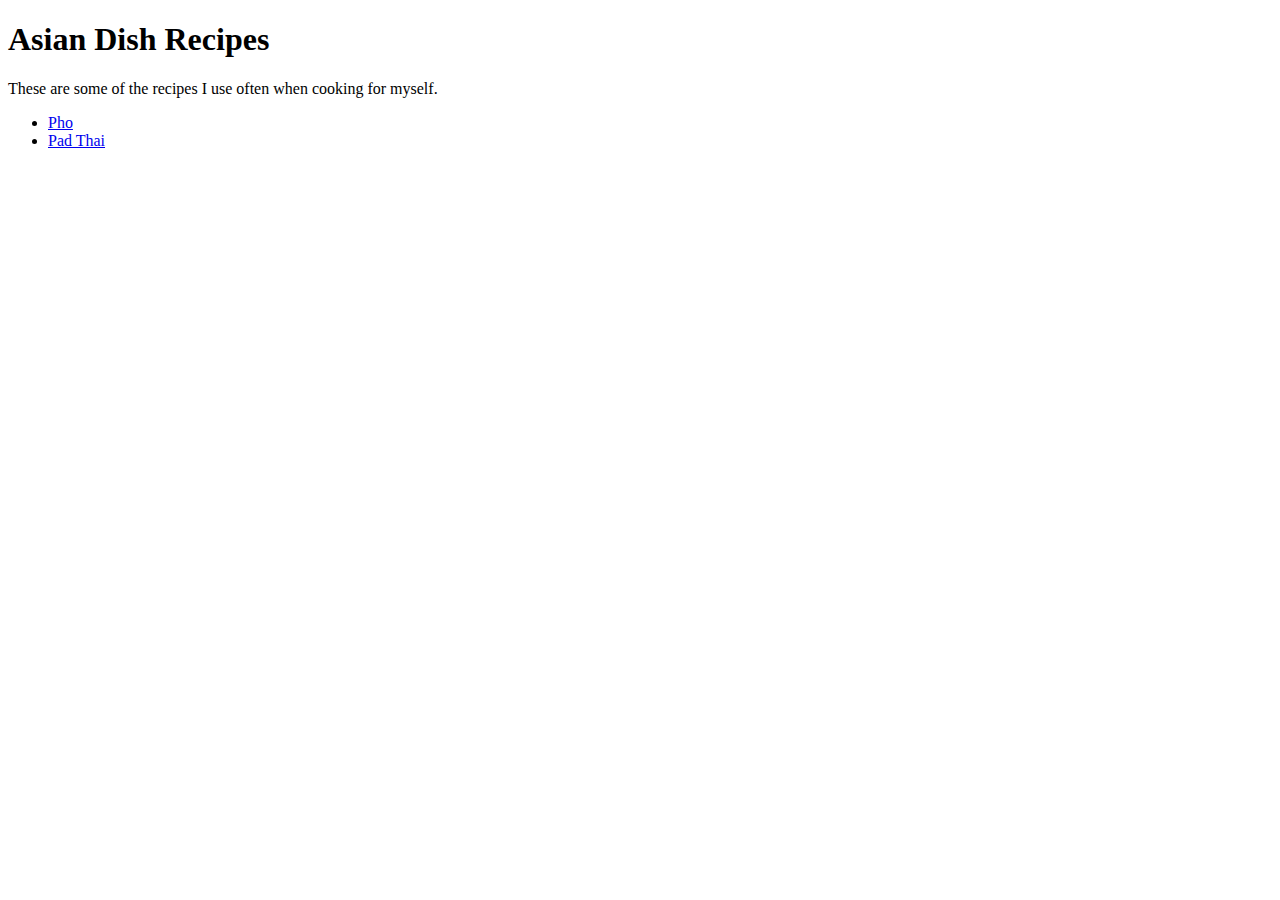
==== index.html @ 83c576fd "Add main webpage for recipe website" ====
<!DOCTYPE html>
<html lang="en">
    <head>
        <meta charset="UTF-8">
        <title>Asian Dish Recipes</title>
    </head>

    <body>
        <h1>Asian Dish Recipes</h1>
        <p>These are some of the recipes I use often when cooking for myself.</p>
        <ul>
            <li><a href="./recipes/pho.html">Pho</a></li>
            <li><a href="./recipes/padthai.html">Pad Thai</a></li>   
        </ul>
    </body>
</html>
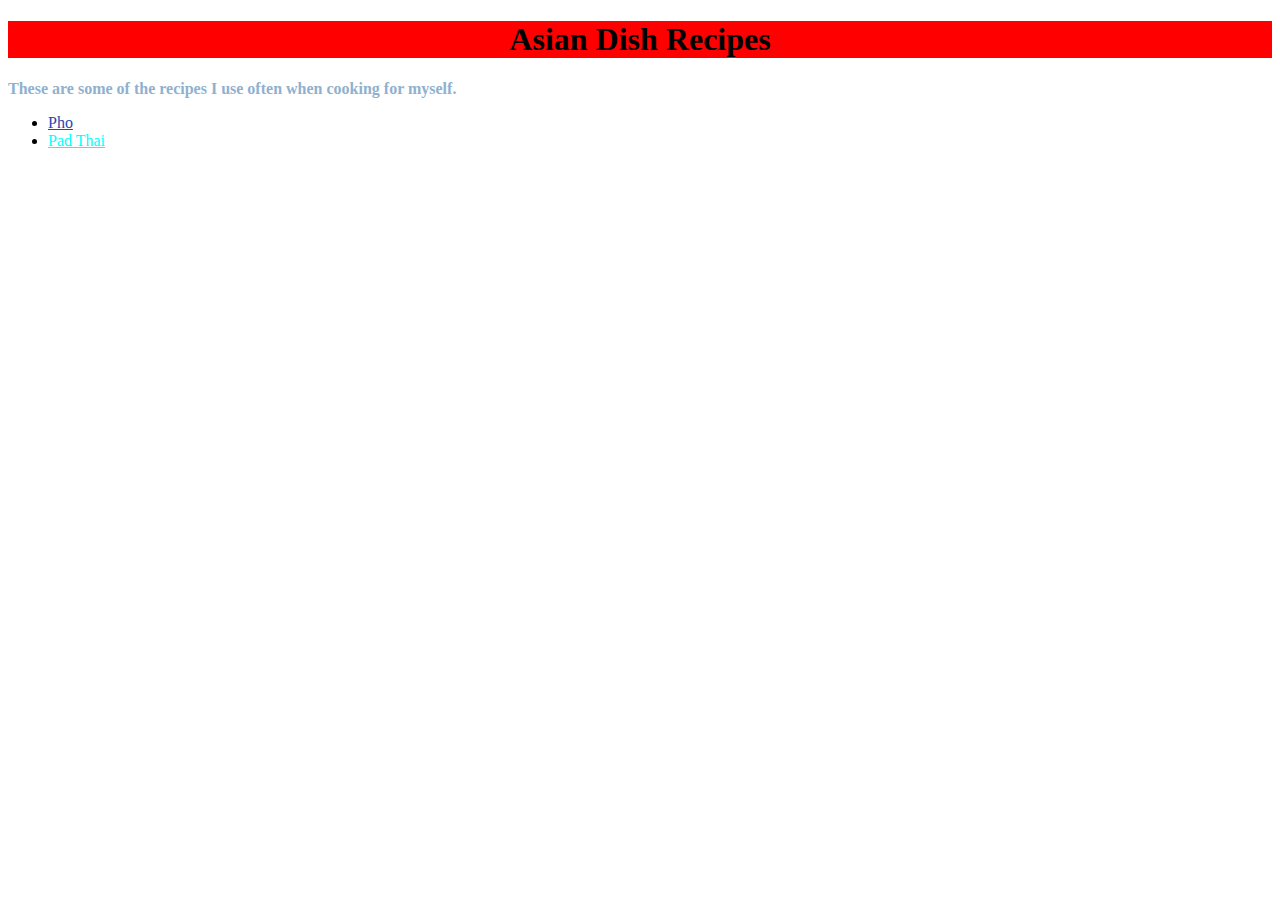
==== commit cb4651cf: "Add CSS styles to existing html file and add new file with picture of recipes" ====
--- a/index.html
+++ b/index.html
@@ -3,14 +3,15 @@
     <head>
         <meta charset="UTF-8">
         <title>Asian Dish Recipes</title>
+        <link rel="stylesheet" href="style.css">
     </head>
 
     <body>
-        <h1>Asian Dish Recipes</h1>
-        <p>These are some of the recipes I use often when cooking for myself.</p>
+        <h1 class="title">Asian Dish Recipes</h1>
+        <p id="heading">These are some of the recipes I use often when cooking for myself.</p>
         <ul>
-            <li><a href="./recipes/pho.html">Pho</a></li>
-            <li><a href="./recipes/padthai.html">Pad Thai</a></li>   
+            <li><a class="external" id="pho" href="./recipes/pho.html">Pho</a></li>
+            <li><a class="external" id="padthai" href="./recipes/padthai.html">Pad Thai</a></li>   
         </ul>
     </body>
 </html>--- a/style.css
+++ b/style.css
@@ -0,0 +1,19 @@
+.title {
+    font-weight: bold;
+    font-size: 32px;
+    font-family: 'Franklin Gothic Medium', Times, sans-serif;
+    background-color: red;
+    text-align: center;
+}
+#heading {
+    color: rgb(143, 177, 207);
+    font-weight: bolder;
+}
+
+.external#padthai {
+    color: aqua;
+}
+
+.external#pho {
+    color: rgb(37, 70, 177);
+}